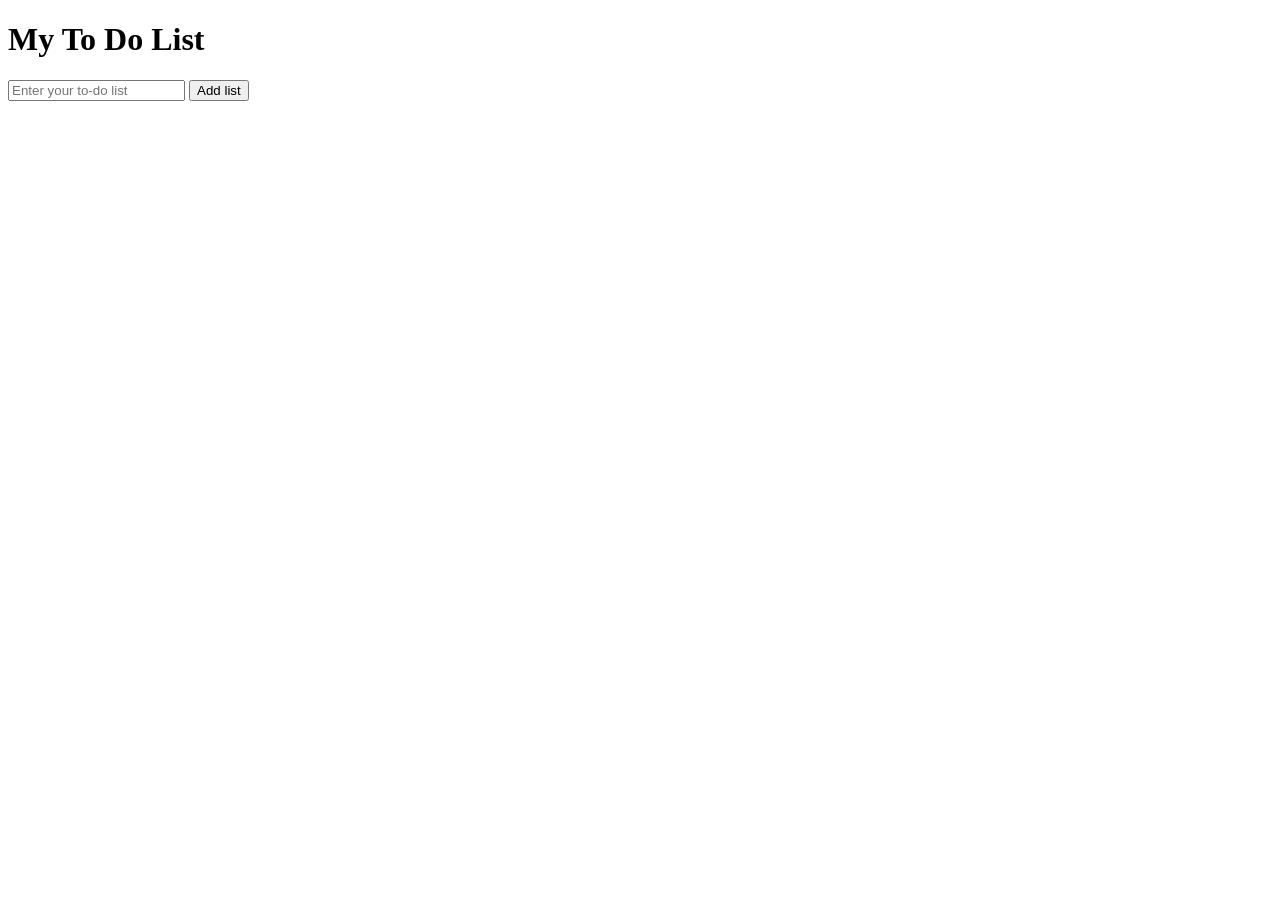
==== ToDoList/index.html @ c96fa579 "Add files via upload" ====
<!doctype html>
<html>

<head>
    <meta charset="utf-8">
    <meta name="viewport" content="width=device-width, initial-scale=1">
    <title>To-Do List</title>
</head>

<body>
    <h1>My To Do List</h1>
    <input type="text" placeholder="Enter your to-do list" id="todoInput">
    <button onclick="addTodo()">Add list</button>


    <ul id="todoList"> </ul>
</body>

</html>

<script src="todoScript.js"></script>
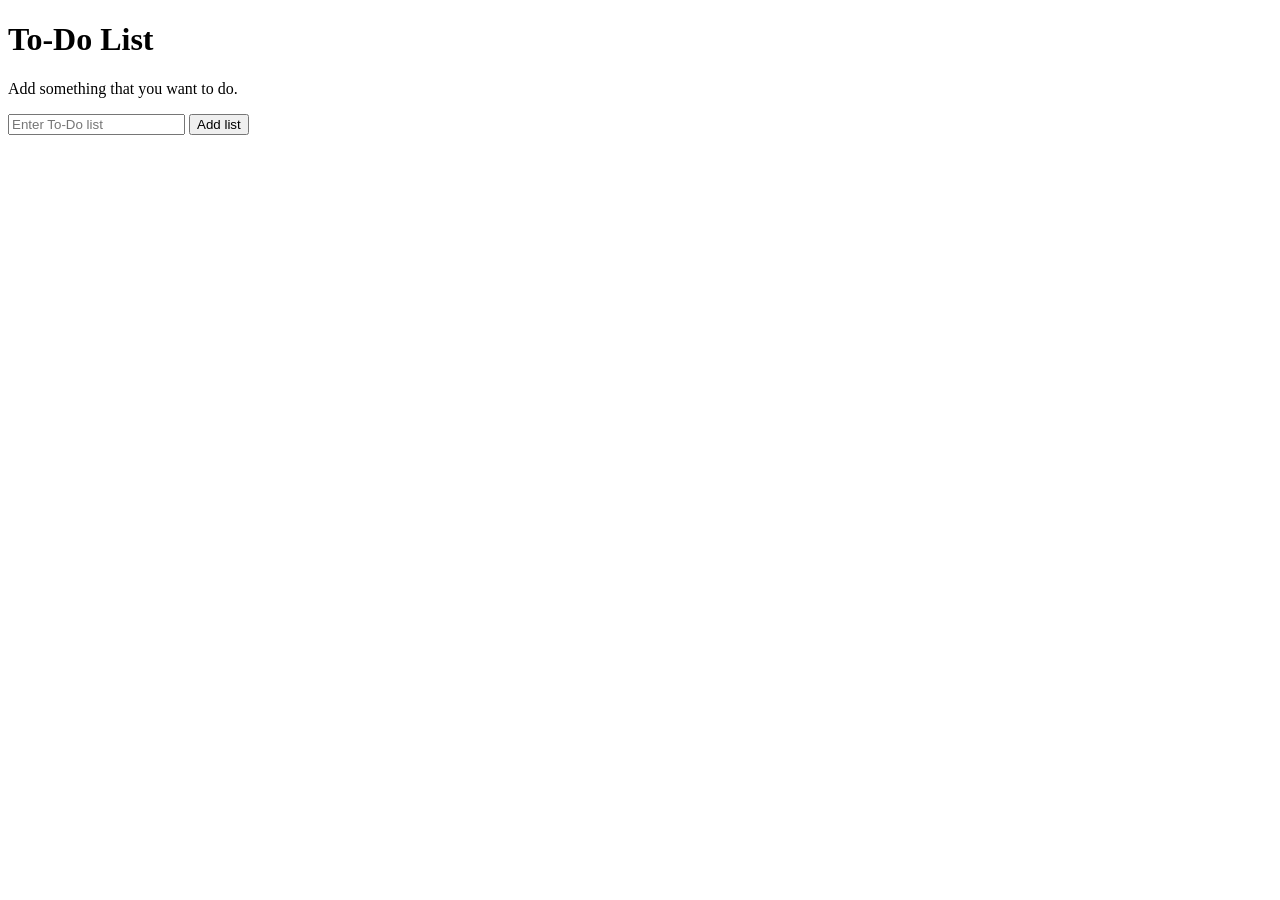
==== commit 5a9b63a5: "Add files via upload" ====
--- a/ToDoList/index.html
+++ b/ToDoList/index.html
@@ -1,21 +1,30 @@
-<!doctype html>
+<!DOCTYPE html>
 <html>
 
 <head>
-    <meta charset="utf-8">
-    <meta name="viewport" content="width=device-width, initial-scale=1">
+    <meta charset="UTF-8">
+    <meta name="viewport" content="width=device-width, initial-scale=1.0">
     <title>To-Do List</title>
+    <link rel="stylesheet" href="styles.css">
 </head>
 
 <body>
-    <h1>My To Do List</h1>
-    <input type="text" placeholder="Enter your to-do list" id="todoInput">
-    <button onclick="addTodo()">Add list</button>
+    <div>
+        <h1>To-Do List</h1>
+        <p id="demo">Add something that you want to do.</p>
+        <input type="text" placeholder="Enter To-Do list" id="todoInput" />
+        <button type="button" onclick="addList()">Add list</button>
+        <ul id="todoList"> </ul>
+    </div>
 
-
-    <ul id="todoList"> </ul>
+    <script src="todoscript.js"></script>
+    <script>
+        document.getElementById("todoInput").addEventListener("keydown", function (event) {
+            if (event.key === "Enter") {
+                addList();
+            }
+        });
+    </script>
 </body>
 
-</html>
-
-<script src="todoScript.js"></script>+</html>
--- a/ToDoList/styles.css
+++ b/ToDoList/styles.css
@@ -0,0 +1,10 @@
+.todo-item {
+    margin: 10px 0;
+}
+
+.remove-btn {
+    margin-left: 10px;
+    border: none;
+    background: none;
+    font-size: 16px;
+}
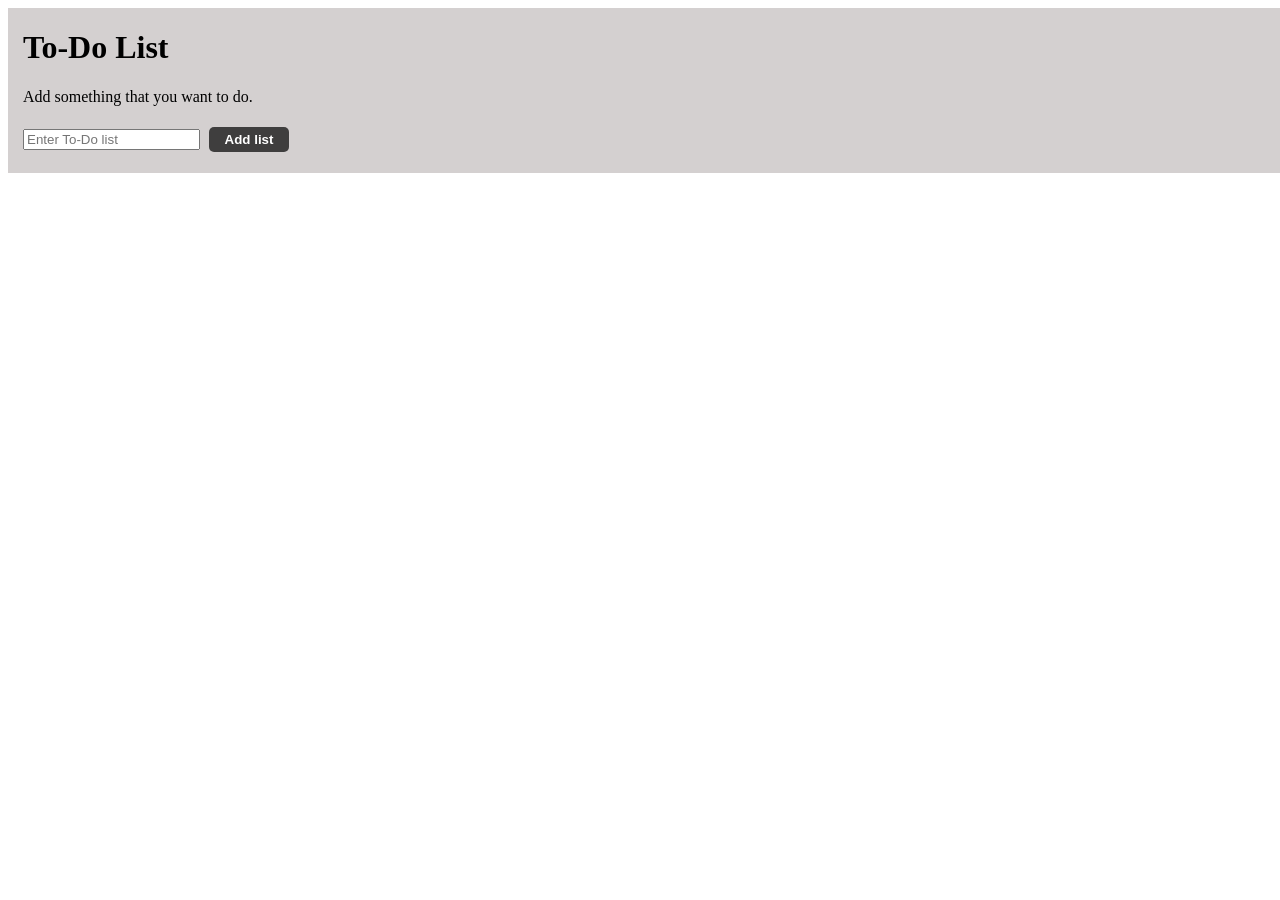
==== commit 7dddb144: "Add files via upload" ====
--- a/ToDoList/index.html
+++ b/ToDoList/index.html
@@ -9,12 +9,17 @@
 </head>
 
 <body>
-    <div>
+    <div class="content" a>
+
         <h1>To-Do List</h1>
         <p id="demo">Add something that you want to do.</p>
         <input type="text" placeholder="Enter To-Do list" id="todoInput" />
         <button type="button" onclick="addList()">Add list</button>
         <ul id="todoList"> </ul>
+
+
+
+
     </div>
 
     <script src="todoscript.js"></script>
--- a/ToDoList/styles.css
+++ b/ToDoList/styles.css
@@ -1,10 +1,55 @@
-.todo-item {
-    margin: 10px 0;
+body {
+    margin: 0xp;
+    display: flex;
+    justify-content: center;
+    align-items: center;
+    width: 100%;
+}
+
+.content {
+    background-color: rgba(194, 189, 189, 0.7);
+    width: 100%;
+    padding-right: 15px;
+    padding-left: 15px;
+    margin-right: auto;
+    margin-left: auto;
+}
+
+button {
+    margin: 5px;
+    width: 80px;
+    height: 25px;
+    border: none;
+    border-radius: 5px;
+    background-color: rgba(0, 0, 0, 70%);
+    color: white;
+    font-weight: bolder;
+
+}
+
+button:hover {
+    background-color: rgba(0, 0, 0, 80%);
+}
+
+button:active {
+    background-color: rgba(0, 0, 0, 90%);
 }
 
 .remove-btn {
     margin-left: 10px;
+    width: 35px;
     border: none;
-    background: none;
-    font-size: 16px;
+    background-color: rgb(255, 255, 255);
+}
+
+.remove-btn:hover {
+    background-color: rgba(46, 45, 45, 80%);
+}
+
+.remove-btn:active {
+    background-color: rgba(46, 45, 45, 90%);
+}
+
+.todo-item {
+    margin: 10px 0;
 }
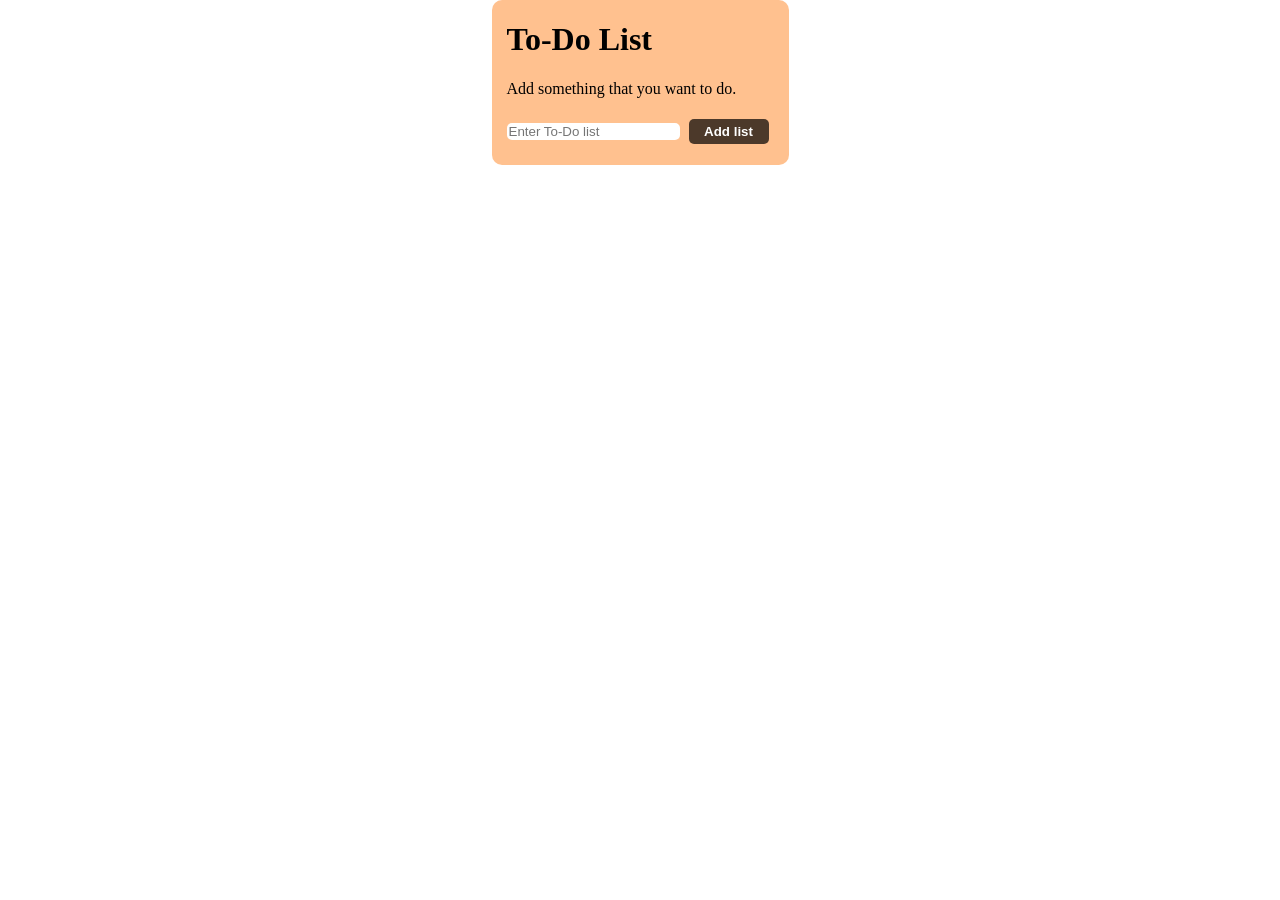
==== commit 04d00835: "Add files via upload" ====
--- a/ToDoList/index.html
+++ b/ToDoList/index.html
@@ -15,12 +15,12 @@
         <p id="demo">Add something that you want to do.</p>
         <input type="text" placeholder="Enter To-Do list" id="todoInput" />
         <button type="button" onclick="addList()">Add list</button>
-        <ul id="todoList"> </ul>
-
-
-
+        <div class="lists">
+            <ul id="todoList"> </ul>
+        </div>
 
     </div>
+
 
     <script src="todoscript.js"></script>
     <script>
--- a/ToDoList/styles.css
+++ b/ToDoList/styles.css
@@ -1,5 +1,5 @@
 body {
-    margin: 0xp;
+    margin: 0px;
     display: flex;
     justify-content: center;
     align-items: center;
@@ -7,12 +7,19 @@
 }
 
 .content {
-    background-color: rgba(194, 189, 189, 0.7);
-    width: 100%;
+
+    background-color: rgba(255, 178, 115, 80%);
+    max-width: 400px;
+    border-radius: 10px;
     padding-right: 15px;
     padding-left: 15px;
     margin-right: auto;
     margin-left: auto;
+}
+
+input {
+    border: none;
+    border-radius: 5px;
 }
 
 button {
@@ -21,7 +28,7 @@
     height: 25px;
     border: none;
     border-radius: 5px;
-    background-color: rgba(0, 0, 0, 70%);
+    background-color: rgba(0, 0, 0, 0.7);
     color: white;
     font-weight: bolder;
 
@@ -52,4 +59,10 @@
 
 .todo-item {
     margin: 10px 0;
+}
+
+.lists {
+    background-color: rgb(255, 255, 255);
+    border: none;
+    border-radius: 10px;
 }
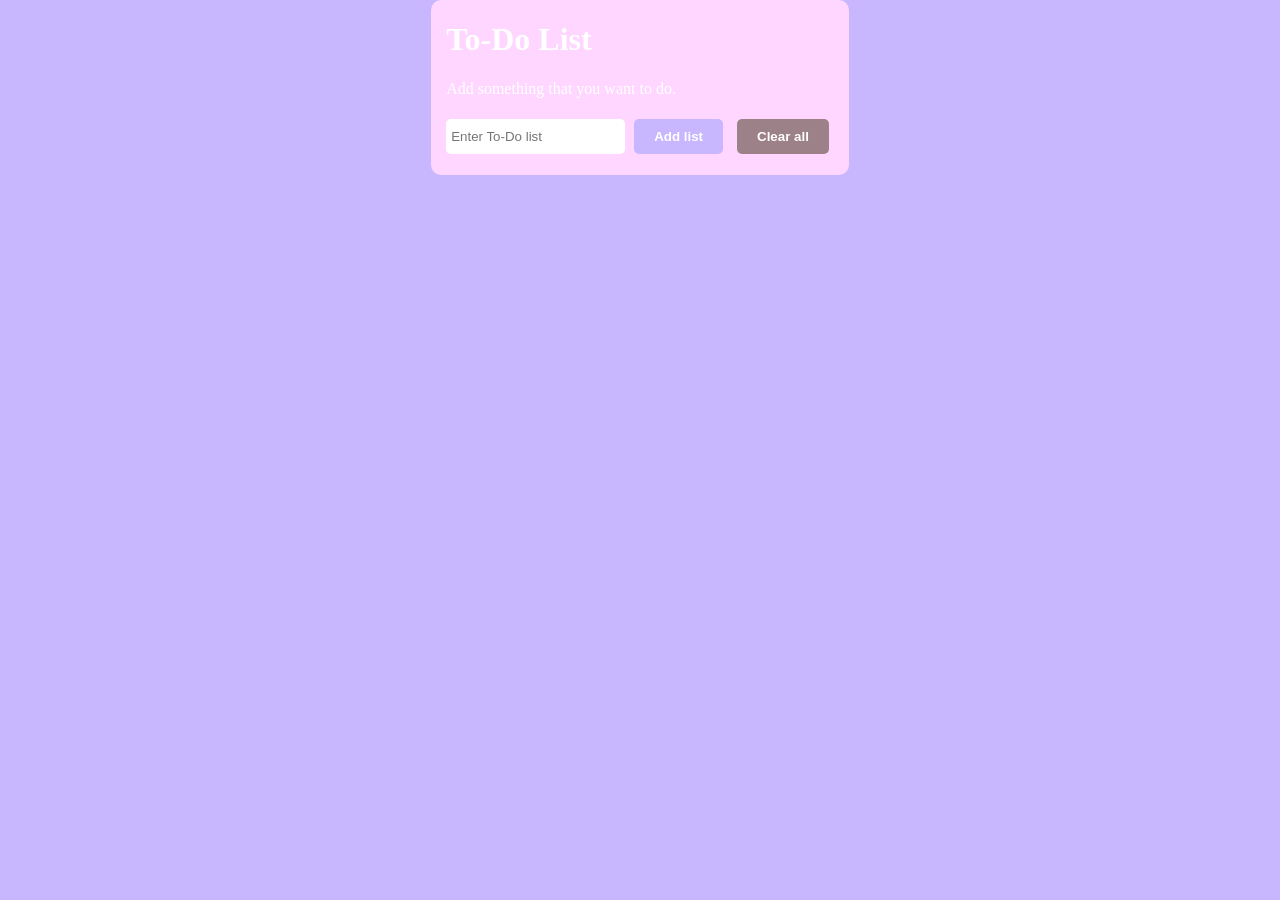
==== commit 2e77e017: "Add files via upload" ====
--- a/ToDoList/index.html
+++ b/ToDoList/index.html
@@ -9,12 +9,13 @@
 </head>
 
 <body>
-    <div class="content" a>
+    <div class="content">
 
         <h1>To-Do List</h1>
         <p id="demo">Add something that you want to do.</p>
         <input type="text" placeholder="Enter To-Do list" id="todoInput" />
-        <button type="button" onclick="addList()">Add list</button>
+        <button type="button" onclick="addList()" class="button addbutton">Add list</button>
+        <button type="button" onclick="clearAll()" class="button clearbutton">Clear all</button>
         <div class="lists">
             <ul id="todoList"> </ul>
         </div>
@@ -22,7 +23,7 @@
     </div>
 
 
-    <script src="todoscript.js"></script>
+    <script src="todoScript.js"></script>
     <script>
         document.getElementById("todoInput").addEventListener("keydown", function (event) {
             if (event.key === "Enter") {
--- a/ToDoList/styles.css
+++ b/ToDoList/styles.css
@@ -4,11 +4,13 @@
     justify-content: center;
     align-items: center;
     width: 100%;
+    background-color: #c8b6ff;
+
 }
 
 .content {
 
-    background-color: rgba(255, 178, 115, 80%);
+    background-color: #ffd6ff;
     max-width: 400px;
     border-radius: 10px;
     padding-right: 15px;
@@ -20,49 +22,70 @@
 input {
     border: none;
     border-radius: 5px;
+    padding: 10px 5px;
 }
 
 button {
     margin: 5px;
-    width: 80px;
-    height: 25px;
     border: none;
     border-radius: 5px;
-    background-color: rgba(0, 0, 0, 0.7);
+    background-color: #c8b6ff;
     color: white;
     font-weight: bolder;
+    padding: 10px 20px;
+    text-align: center;
+    text-decoration: none;
+    display: inline-block;
+    cursor: pointer;
 
 }
 
+h1 {
+    color: white;
+}
+
+p {
+    color: white;
+}
+
 button:hover {
-    background-color: rgba(0, 0, 0, 80%);
+    background-color: #c8b6ffce;
 }
 
 button:active {
-    background-color: rgba(0, 0, 0, 90%);
+    background-color: #c8b6ffee;
+}
+
+.clearbutton {
+    background-color: #9D8189;
 }
 
 .remove-btn {
-    margin-left: 10px;
-    width: 35px;
+    margin-left: 5px;
     border: none;
-    background-color: rgb(255, 255, 255);
+    background-color: #e7c6ff;
 }
 
 .remove-btn:hover {
-    background-color: rgba(46, 45, 45, 80%);
+    background-color: #c8b6ffce;
 }
 
 .remove-btn:active {
-    background-color: rgba(46, 45, 45, 90%);
+    background-color: #c8b6ffee;
 }
 
 .todo-item {
     margin: 10px 0;
 }
 
-.lists {
-    background-color: rgb(255, 255, 255);
+ul {
+    background-color: #e7c6ff;
     border: none;
     border-radius: 10px;
+
+}
+
+span:hover {
+    background-color: #c8b6ffce;
+    color: white;
 }
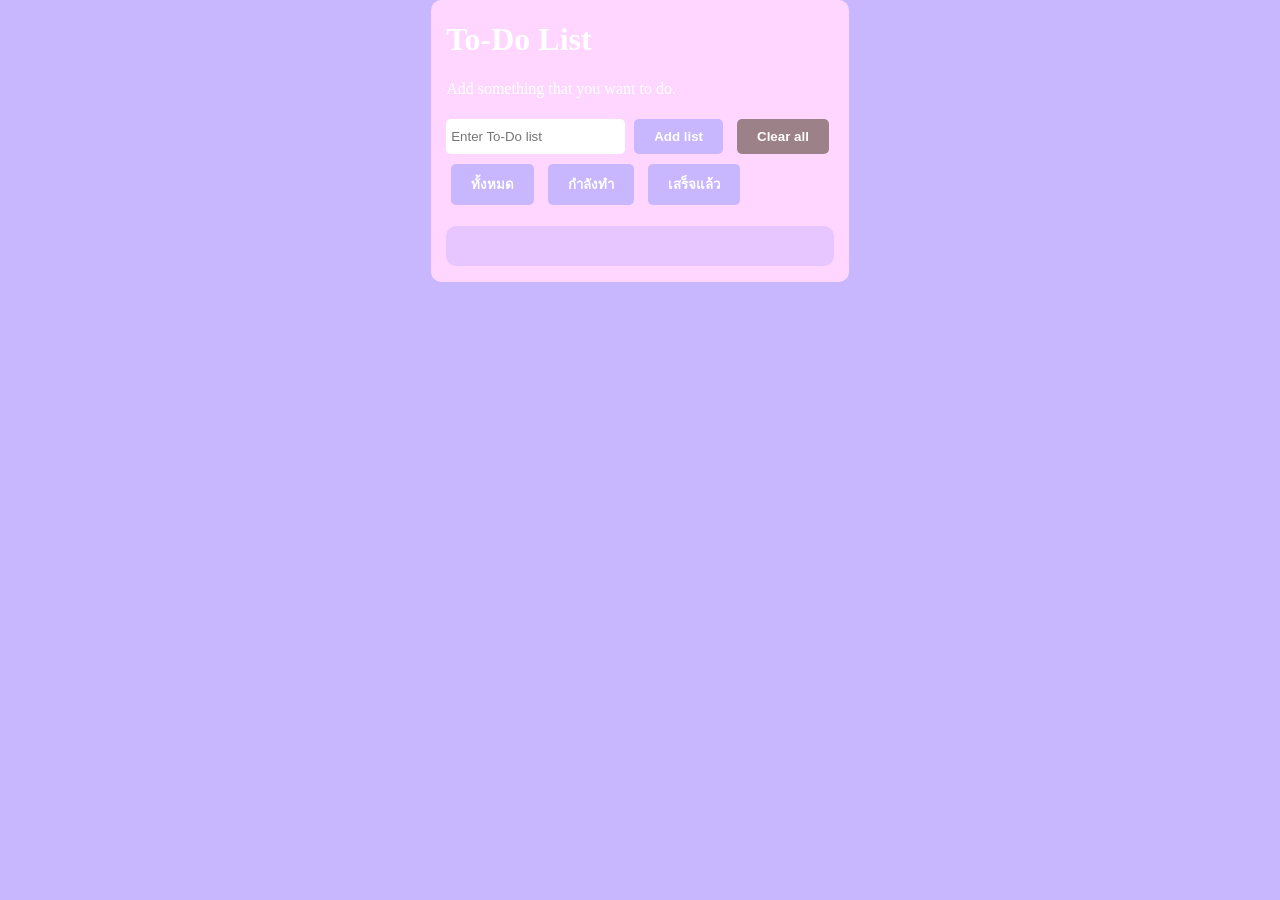
==== commit e0b12638: "Add files via upload" ====
--- a/ToDoList/index.html
+++ b/ToDoList/index.html
@@ -16,6 +16,11 @@
         <input type="text" placeholder="Enter To-Do list" id="todoInput" />
         <button type="button" onclick="addList()" class="button addbutton">Add list</button>
         <button type="button" onclick="clearAll()" class="button clearbutton">Clear all</button>
+        <div class="filters">
+            <button onclick="filterTasks('all')" class="filter-btn active">ทั้งหมด</button>
+            <button onclick="filterTasks('pending')" class="filter-btn">กำลังทำ</button>
+            <button onclick="filterTasks('completed')" class="filter-btn">เสร็จแล้ว</button>
+        </div>
         <div class="lists">
             <ul id="todoList"> </ul>
         </div>
--- a/ToDoList/styles.css
+++ b/ToDoList/styles.css
@@ -40,6 +40,59 @@
 
 }
 
+#todoList {
+    display: flex;
+    flex-wrap: wrap;
+    gap: 15px;
+    padding: 20px;
+    list-style: none;
+}
+
+.todo-item {
+    transition: all 0.3s ease;
+    background-color: white;
+    border-radius: 5px;
+    width: 150px;
+    min-height: 100px;
+    display: flex;
+    flex-direction: column;
+    justify-content: space-between;
+    box-shadow: 0 4px 6px rgba(0, 0, 0, 0.1);
+    cursor: grab;
+    transition: transform 0.2s;
+    align-items: center;
+
+
+}
+
+
+.todo-item:active {
+    cursor: grabbing;
+    transform: scale(1.05);
+
+}
+
+.todo-item.completed {
+    opacity: 0.6;
+    background-color: #bfc0c2;
+}
+
+.remove-btn.completed {
+    margin-left: 5px;
+    border: none;
+    background-color: #bfc0c2;
+}
+
+span {
+    margin-top: 20px;
+
+}
+
+span:hover {
+    background-color: #c8b6ffce;
+    color: white;
+}
+
 h1 {
     color: white;
 }
@@ -74,18 +127,10 @@
     background-color: #c8b6ffee;
 }
 
-.todo-item {
-    margin: 10px 0;
-}
 
-ul {
+
+.lists {
     background-color: #e7c6ff;
     border: none;
     border-radius: 10px;
-
-}
-
-span:hover {
-    background-color: #c8b6ffce;
-    color: white;
 }
